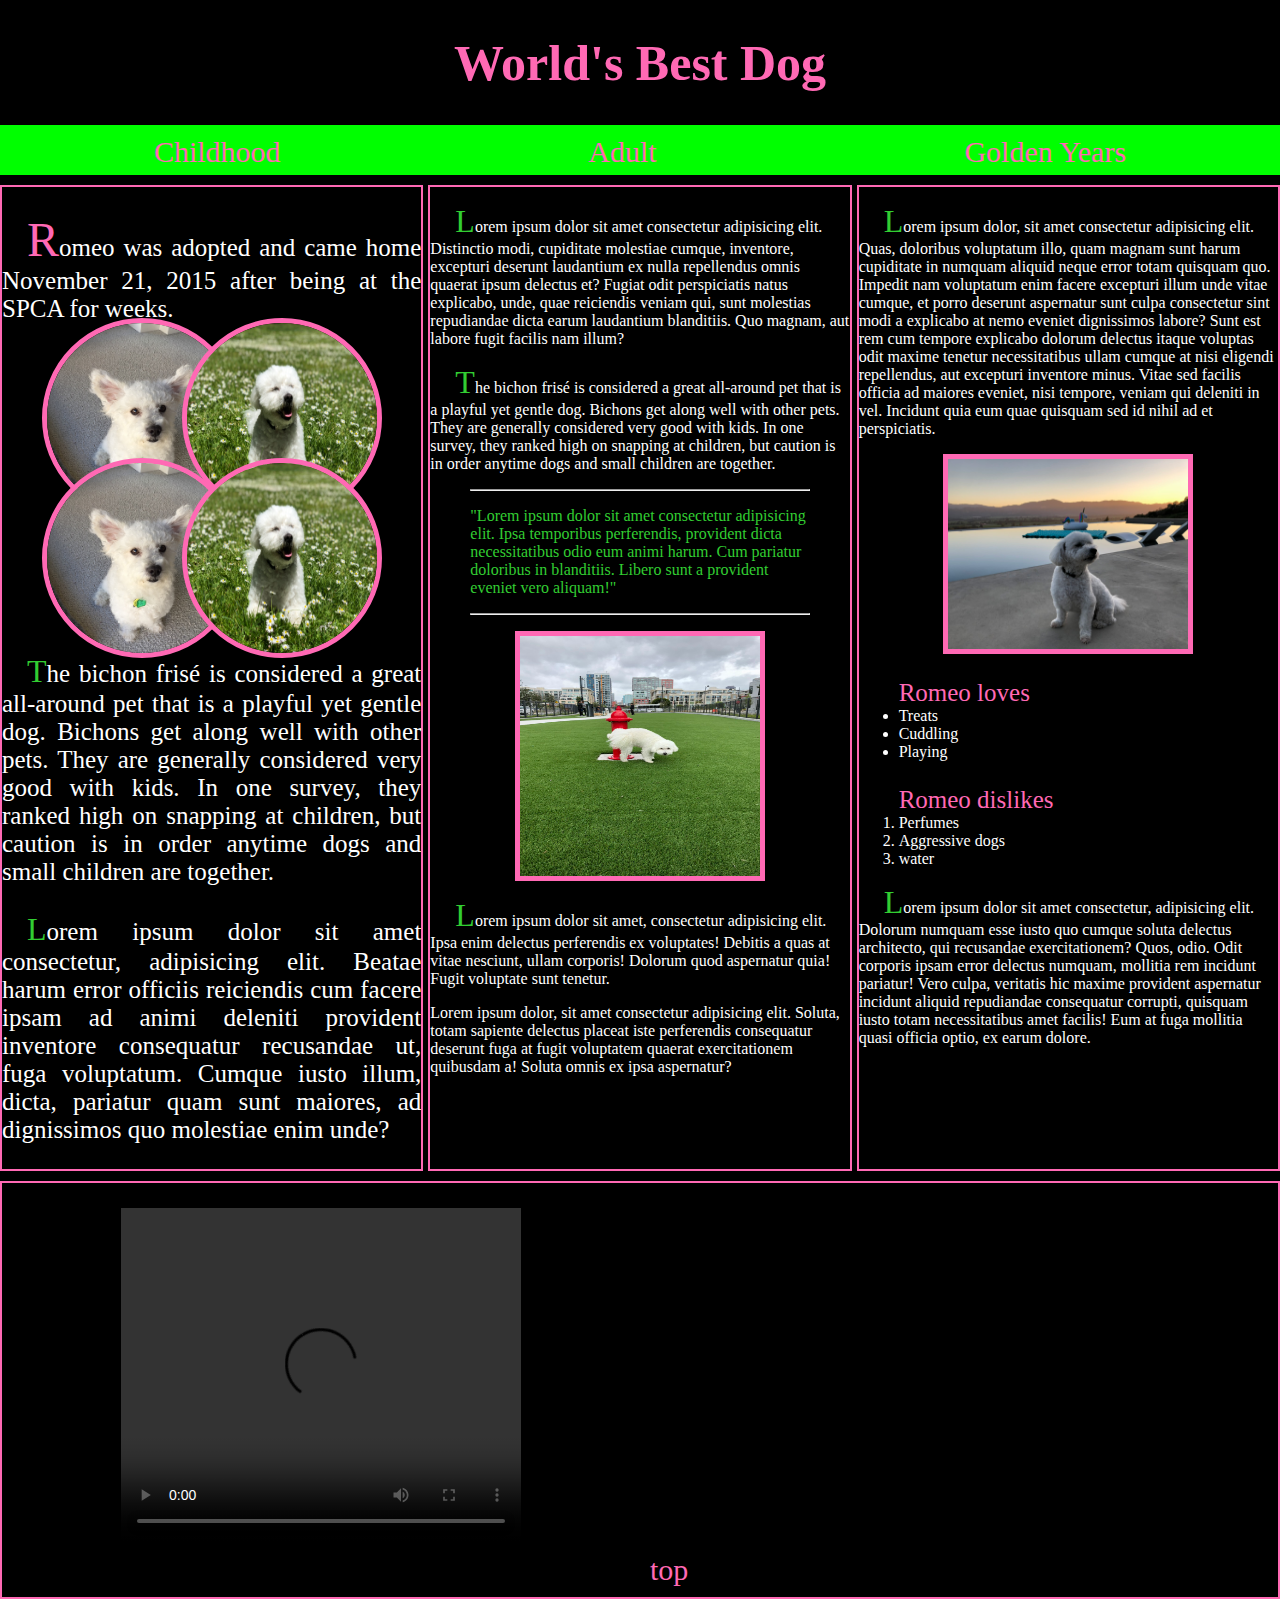
==== Romeo/index.html @ 8b9c6bf3 "commit" ====
<!DOCTYPE html>
<html lang="en">
<head>
    <meta charset="UTF-8">
    <meta http-equiv="X-UA-Compatible" content="IE=edge">
    <meta name="viewport" content="width=device-width, initial-scale=1.0">
    <link rel="stylesheet" href="styles.css">
    <title>Romeo's Website</title>

</head>
<body>
    <h1 id="top">World's Best Dog</h1>
    <nav>
        <a href="#bichon">Childhood</a>
        <a href="#aldult">Adult</a>
        <a href="#bichon">Golden Years</a>
   </nav> 
   <div class="grid-container">
    <div class="left-item"><p class="BigLetter">Romeo was adopted and came home November 21, 2015 after being at the SPCA for weeks.</p>
      <div class="dog-center"><img class="pic1" src="FirstHome.jpeg" alt="Romeo 1st time home" width="200" height="200">
        <img class="pic2" src="Happy.jpeg" alt="Romeo 1st time home" width="200" height="200"></div>
        <div class="dog-center"><img class="pic1" src="FirstHome.jpeg" alt="Romeo 1st time home" width="200" height="200">
        <img class="pic2" src="Happy.jpeg" alt="Romeo 1st time home" width="200" height="200"></div>
      <p class="secondary">The bichon frisé is considered a great all-around pet that is a playful yet gentle dog. Bichons get along well with other pets. They are generally considered very good with kids. In one survey, they ranked high on snapping at children, but caution is in order anytime dogs and small children are together.</p>
      <p class="secondary">Lorem ipsum dolor sit amet consectetur, adipisicing elit. Beatae harum error officiis reiciendis cum facere ipsam ad animi deleniti provident inventore consequatur recusandae ut, fuga voluptatum. Cumque iusto illum, dicta, pariatur quam sunt maiores, ad dignissimos quo molestiae enim unde?</p>
    </div>

   <div class="middle-item"><p class="secondary">Lorem ipsum dolor sit amet consectetur adipisicing elit. Distinctio modi,    cupiditate molestiae cumque, inventore, excepturi deserunt laudantium ex nulla repellendus omnis quaerat ipsum delectus et? Fugiat odit perspiciatis natus explicabo, unde, quae reiciendis veniam qui, sunt molestias repudiandae dicta earum laudantium blanditiis. Quo magnam, aut labore fugit facilis nam illum?</p>
    <p class="secondary">The bichon frisé is considered a great all-around pet that is a playful yet gentle dog. Bichons get along well with other pets. They are generally considered very good with kids. In one survey, they ranked high on snapping at children, but caution is in order anytime dogs and small children are together.</p>

    <blockquote>
        <hr>
        <p>"Lorem ipsum dolor sit amet consectetur adipisicing elit. Ipsa temporibus perferendis, provident dicta necessitatibus odio eum animi harum. Cum pariatur doloribus in blanditiis. Libero sunt a provident eveniet vero aliquam!"</p>
        <hr>
    </blockquote>
    <div class="dog-center"><img id="square" src="DoingBusiness.jpeg" alt="antoher pic"  width="250" height="250"></div>
    <p class="secondary">Lorem ipsum dolor sit amet, consectetur adipisicing elit. Ipsa enim delectus perferendis ex voluptates! Debitis a quas at vitae nesciunt, ullam corporis! Dolorum quod aspernatur quia! Fugit voluptate sunt tenetur.</p>
    <p>Lorem ipsum dolor, sit amet consectetur adipisicing elit. Soluta, totam sapiente delectus placeat iste perferendis consequatur deserunt fuga at fugit voluptatem quaerat exercitationem quibusdam a! Soluta omnis ex ipsa aspernatur?</p>    
  </div>

  <div class="right-item">
        <p class="secondary">Lorem ipsum dolor, sit amet consectetur adipisicing elit. Quas, doloribus voluptatum illo, quam magnam sunt harum cupiditate in numquam aliquid neque error totam quisquam quo. Impedit nam voluptatum enim facere excepturi illum unde vitae cumque, et porro deserunt aspernatur sunt culpa consectetur sint modi a explicabo at nemo eveniet dignissimos labore? Sunt est rem cum tempore explicabo dolorum delectus itaque voluptas odit maxime tenetur necessitatibus ullam cumque at nisi eligendi repellendus, aut excepturi inventore minus. Vitae sed facilis officia ad maiores eveniet, nisi tempore, veniam qui deleniti in vel. Incidunt quia eum quae quisquam sed id nihil ad et perspiciatis.</p>
       <div class="dog-center"><img src="Sit.jpeg" alt="antoher pic" width="250" height="200"></div>
      <ul><p style="color:hotpink; font-size: 25px;">Romeo loves</p>
        <li>Treats</li>
        <li>Cuddling</li>
        <li>Playing</li>
      </ul>
      <ol><p style="color:hotpink; font-size: 25px;"> Romeo dislikes</p>
        <li>Perfumes</li>
        <li>Aggressive dogs</li>
        <li>water</li>
      </ol>
    <p class="secondary">Lorem ipsum dolor sit amet consectetur, adipisicing elit. Dolorum numquam esse iusto quo cumque soluta delectus architecto, qui recusandae exercitationem? Quos, odio. Odit corporis ipsam error delectus numquam, mollitia rem incidunt pariatur! Vero culpa, veritatis hic maxime provident aspernatur incidunt aliquid repudiandae consequatur corrupti, quisquam iusto totam necessitatibus amet facilis! Eum at fuga mollitia quasi officia optio, ex earum dolore.</p>
  </div>
</div>

<div id="aldult" class="footer-item">
      <div class="strolling"><video src="IMG_4262.MOV" loop controls height="335" width="400">Video of Romeo</video></div>
<iframe width="560" height="315" src="https://www.youtube.com/embed/D6T719zyjgE" title="YouTube video player" frameborder="0" allow="accelerometer; autoplay; clipboard-write; encrypted-media; gyroscope; picture-in-picture" allowfullscreen></iframe>
      
      <a class="last_a" href="#top">top</a>
    </div>
  </div>
</body>
</html>
---- Romeo/styles.css ----
*{box-sizing: border-box;}

body{background-color: black;
    height: 100vh;
    margin: 0;
    font-family: 'Times New Roman', Times, serif;
    }
h1{text-align: center;
    color: hotpink;
    font-size: 50px;
}

nav{display: flex;
    flex-direction: row;
    justify-content: space-around;
    height: 50px;
    background-color: lime;
    margin-bottom: 10px;}

section{display: flex;
}

a{font-size: 30px;
    margin: 10px;
    color: hotpink;
    text-decoration: none;}

nav > a:hover{background-color: yellow;}

.dog-center {display: flex;
    justify-content: center;
    align-items: center;
}
.pic1, .pic2{border: 5px solid hotpink;
    border-radius: 50%;
    margin: -30px;
}
img{border: 5px solid hotpink;}


.BigLetter::first-letter {
    font-size: 3rem;
    color: hotpink;
    margin-left: 25px;
  }

.secondary::first-letter{color: limegreen;
    font-size: 2rem;
    margin-left: 25px;}

.grid-container{display: grid;
    grid-template-columns: 1fr 1fr 1fr;
    column-gap: 5px;}

.left-item{
    grid-column: 1 / 2;
    color: white;
    border: 2px solid hotpink;
    text-align: justify;
    font-size: 25px;}

.middle-item{grid-column: 2 / 3;
    border: 2px solid hotpink;
    color: white;}

blockquote{color: limegreen;}


.right-item{grid-column: 3 / 4;
    border: 2px solid hotpink;
    color: white;}

.footer-item{background-color: black;
    border: 2px solid hotpink;
    display: grid;
    grid-template-columns: 1fr 1fr;
    margin-top: 10px;
    padding-top:25px;
}
.strolling{display: flex;
    justify-content: center;}

.last_a{grid-column-start: 2;
  }
ul > p {margin-bottom: 0;}
ol > p {margin-bottom: 0;}
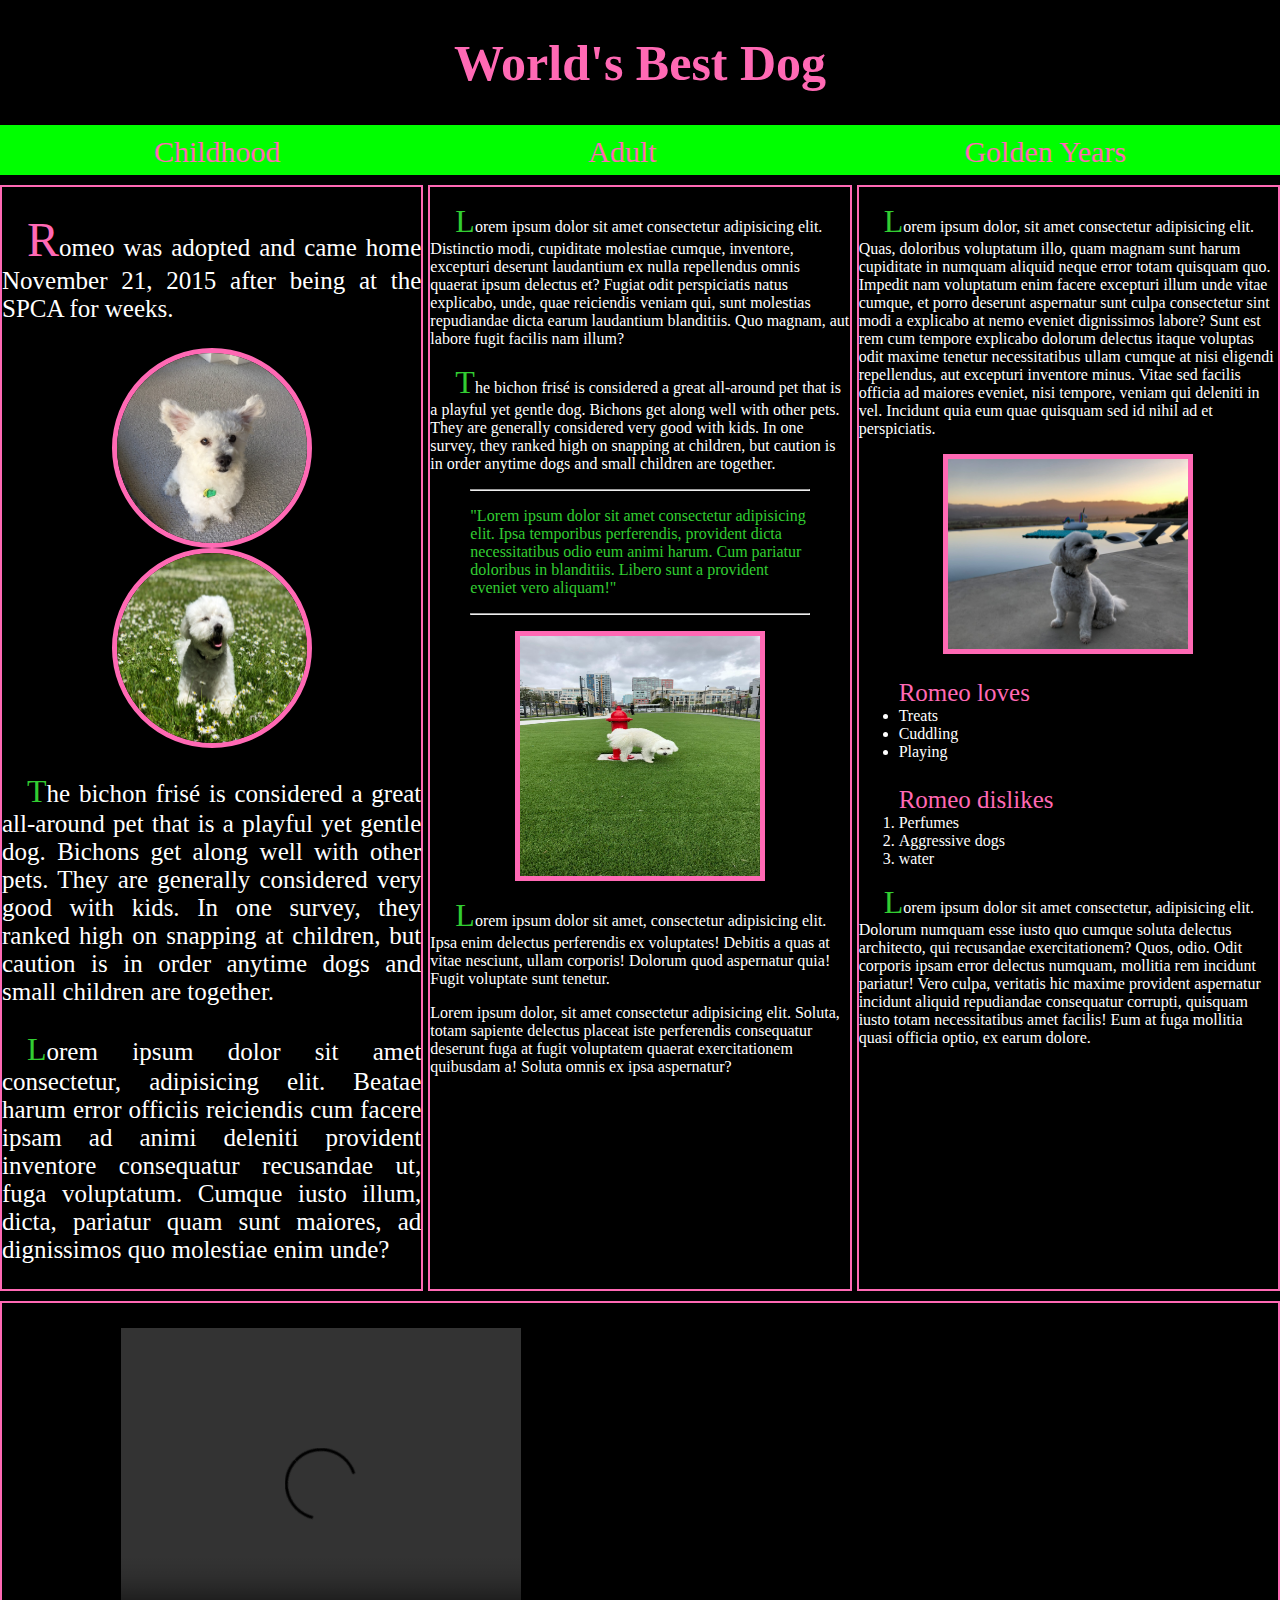
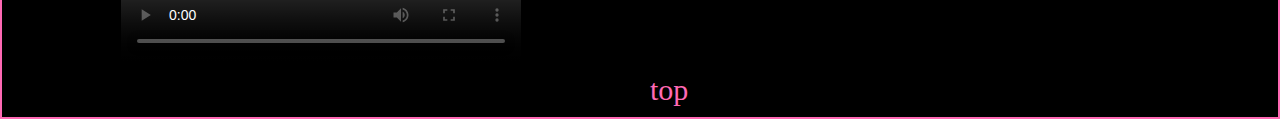
==== commit 368b634e: "slight modifications" ====
--- a/Romeo/index.html
+++ b/Romeo/index.html
@@ -15,12 +15,19 @@
         <a href="#aldult">Adult</a>
         <a href="#bichon">Golden Years</a>
    </nav> 
+
    <div class="grid-container">
+
     <div class="left-item"><p class="BigLetter">Romeo was adopted and came home November 21, 2015 after being at the SPCA for weeks.</p>
-      <div class="dog-center"><img class="pic1" src="FirstHome.jpeg" alt="Romeo 1st time home" width="200" height="200">
-        <img class="pic2" src="Happy.jpeg" alt="Romeo 1st time home" width="200" height="200"></div>
-        <div class="dog-center"><img class="pic1" src="FirstHome.jpeg" alt="Romeo 1st time home" width="200" height="200">
-        <img class="pic2" src="Happy.jpeg" alt="Romeo 1st time home" width="200" height="200"></div>
+
+      <div class="dog-center">
+      <img class="pic1" src="FirstHome.jpeg" alt="Romeo 1st time home" width="200" height="200">
+      </div>
+
+      <div class="dog-center">
+      <img class="pic2" src="Happy.jpeg" alt="Romeo 1st time home" width="200" height="200">
+      </div>
+
       <p class="secondary">The bichon frisé is considered a great all-around pet that is a playful yet gentle dog. Bichons get along well with other pets. They are generally considered very good with kids. In one survey, they ranked high on snapping at children, but caution is in order anytime dogs and small children are together.</p>
       <p class="secondary">Lorem ipsum dolor sit amet consectetur, adipisicing elit. Beatae harum error officiis reiciendis cum facere ipsam ad animi deleniti provident inventore consequatur recusandae ut, fuga voluptatum. Cumque iusto illum, dicta, pariatur quam sunt maiores, ad dignissimos quo molestiae enim unde?</p>
     </div>
@@ -33,14 +40,18 @@
         <p>"Lorem ipsum dolor sit amet consectetur adipisicing elit. Ipsa temporibus perferendis, provident dicta necessitatibus odio eum animi harum. Cum pariatur doloribus in blanditiis. Libero sunt a provident eveniet vero aliquam!"</p>
         <hr>
     </blockquote>
+
     <div class="dog-center"><img id="square" src="DoingBusiness.jpeg" alt="antoher pic"  width="250" height="250"></div>
+    
     <p class="secondary">Lorem ipsum dolor sit amet, consectetur adipisicing elit. Ipsa enim delectus perferendis ex voluptates! Debitis a quas at vitae nesciunt, ullam corporis! Dolorum quod aspernatur quia! Fugit voluptate sunt tenetur.</p>
     <p>Lorem ipsum dolor, sit amet consectetur adipisicing elit. Soluta, totam sapiente delectus placeat iste perferendis consequatur deserunt fuga at fugit voluptatem quaerat exercitationem quibusdam a! Soluta omnis ex ipsa aspernatur?</p>    
   </div>
 
   <div class="right-item">
         <p class="secondary">Lorem ipsum dolor, sit amet consectetur adipisicing elit. Quas, doloribus voluptatum illo, quam magnam sunt harum cupiditate in numquam aliquid neque error totam quisquam quo. Impedit nam voluptatum enim facere excepturi illum unde vitae cumque, et porro deserunt aspernatur sunt culpa consectetur sint modi a explicabo at nemo eveniet dignissimos labore? Sunt est rem cum tempore explicabo dolorum delectus itaque voluptas odit maxime tenetur necessitatibus ullam cumque at nisi eligendi repellendus, aut excepturi inventore minus. Vitae sed facilis officia ad maiores eveniet, nisi tempore, veniam qui deleniti in vel. Incidunt quia eum quae quisquam sed id nihil ad et perspiciatis.</p>
+
        <div class="dog-center"><img src="Sit.jpeg" alt="antoher pic" width="250" height="200"></div>
+
       <ul><p style="color:hotpink; font-size: 25px;">Romeo loves</p>
         <li>Treats</li>
         <li>Cuddling</li>
--- a/Romeo/styles.css
+++ b/Romeo/styles.css
@@ -31,10 +31,13 @@
     justify-content: center;
     align-items: center;
 }
+
+
 .pic1, .pic2{border: 5px solid hotpink;
     border-radius: 50%;
-    margin: -30px;
+    
 }
+
 img{border: 5px solid hotpink;}
 
 
@@ -57,7 +60,8 @@
     color: white;
     border: 2px solid hotpink;
     text-align: justify;
-    font-size: 25px;}
+    font-size: 25px;
+    }
 
 .middle-item{grid-column: 2 / 3;
     border: 2px solid hotpink;
